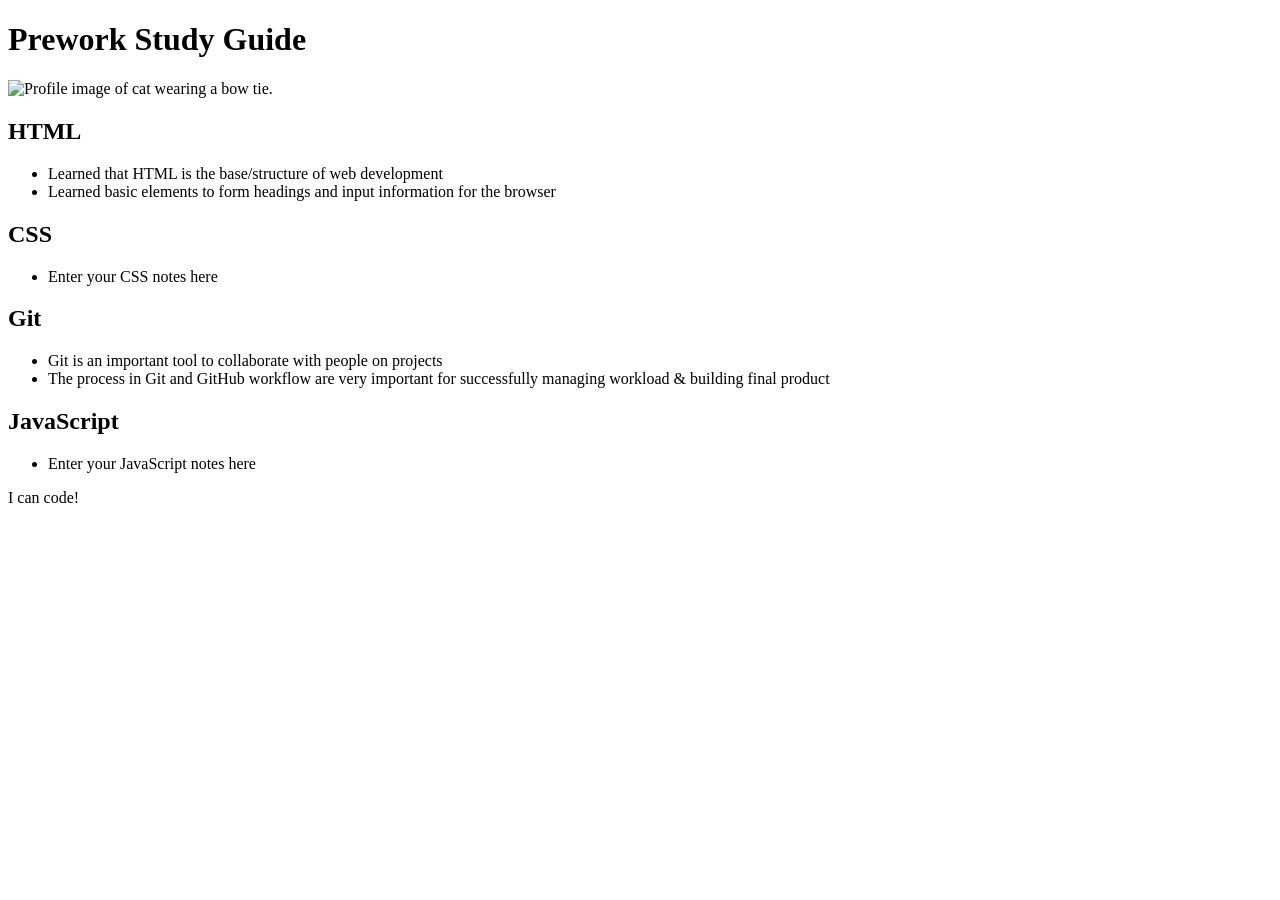
==== assets/index.html @ 07c9bd9e "added code to HTML file" ====
<!DOCTYPE html>
<html lang="en">
  <head>
    <meta charset="UTF-8" />
    <meta http-equiv="X-UA-Compatible" content="IE=edge" />
    <meta name="viewport" content="width=device-width, initial-scale=1.0" />
    <title>Prework Study Guide</title>
  </head>
  <body>
    <header id="top">
      <h1>Prework Study Guide</h1>
      <img 
        src="./assets/bowtie-cat.png" 
        alt="Profile image of cat wearing a bow tie." 
      />
    </header>
    <main>
      <section class="card" id="html-section">
        <h2>HTML</h2>
        <ul>
          <li>Learned that HTML is the base/structure of web development</li>
          <li>Learned basic elements to form headings and input information for the browser</li>
        </ul>
      </section>
      <section class="card" id="css-section">
        <h2>CSS</h2>
        <ul>
          <li>Enter your CSS notes here</li>
        </ul>
      </section>
      <section class="card" id="git-section">
        <h2>Git</h2>
        <ul>
          <li>Git is an important tool to collaborate with people on projects</li>
          <li>The process in Git and GitHub workflow are very important for successfully managing workload & building final product </li>
          </li>
        </ul>
      </section>
      <section class="card" id="javascript-section">
        <h2>JavaScript</h2>
        <ul>
          <li>Enter your JavaScript notes here</li>
        </ul>
      </section>
    </main>

    <footer>
      <p>I can code!</p>
    </footer>
  </body>
</html>
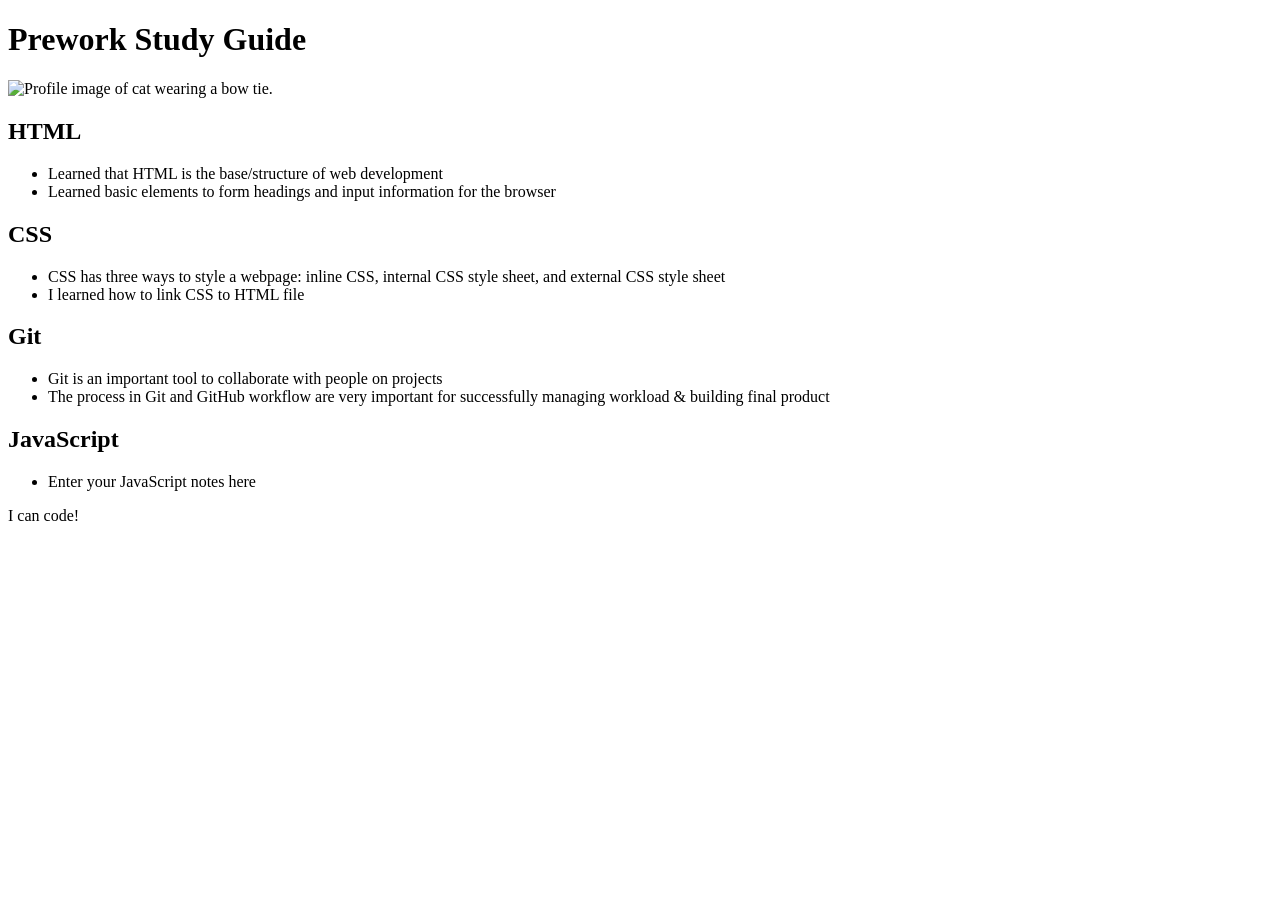
==== commit 6e3f4279: "added CSS to project" ====
--- a/assets/index.html
+++ b/assets/index.html
@@ -4,6 +4,7 @@
     <meta charset="UTF-8" />
     <meta http-equiv="X-UA-Compatible" content="IE=edge" />
     <meta name="viewport" content="width=device-width, initial-scale=1.0" />
+    <link rel="stylesheet" href="./assets/style.css">
     <title>Prework Study Guide</title>
   </head>
   <body>
@@ -25,7 +26,8 @@
       <section class="card" id="css-section">
         <h2>CSS</h2>
         <ul>
-          <li>Enter your CSS notes here</li>
+          <li>CSS has three ways to style a webpage: inline CSS, internal CSS style sheet, and external CSS style sheet</li>
+          <li>I learned how to link CSS to HTML file</li>
         </ul>
       </section>
       <section class="card" id="git-section">
